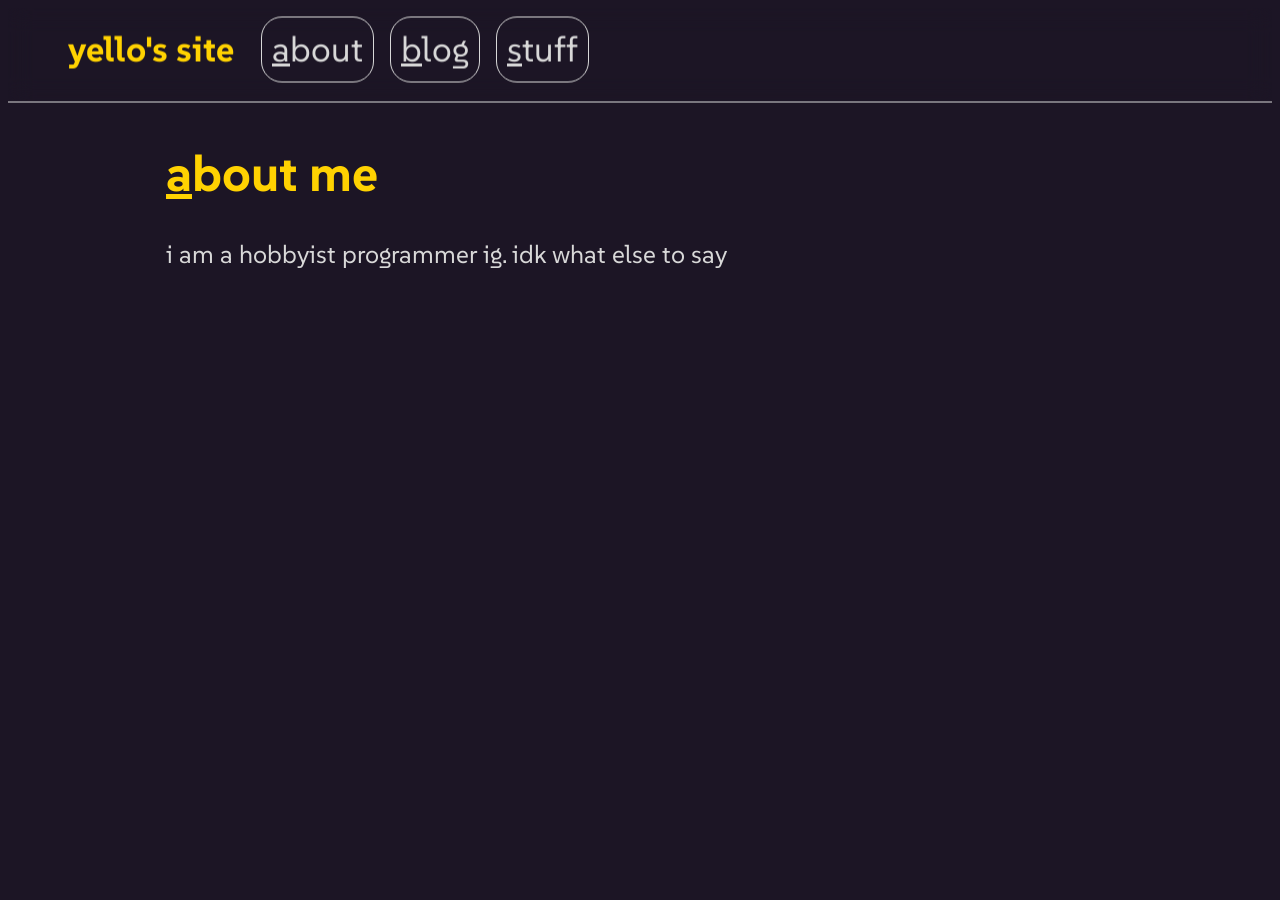
==== a/index.html @ efc627b5 "cool thing" ====
<!DOCTYPE html>
<html>
    <head>
        <title>yello's site</title>
        <meta name="viewport" content="width=device-width, initial-scale=1.0">
        <link rel="stylesheet" href="/style.css">
    </head>
    <body>
        <div class="content">
            <h1><u>a</u>bout me</h1>
            <p>i am a hobbyist programmer ig. idk what else to say</p>
        </div>
        <script defer src="/script.js"></script>
    </body>
</html>
---- style.css ----
@import url('https://fonts.googleapis.com/css2?family=SUSE:wght@100..800&display=swap');

body {
    background-color: #1c1525;
    font-family: "SUSE", sans-serif;
    color: #d8d8d8;
}

h1, h2, h3 {
    color: #ffd201;
}

h1 {
    font-size: 50px;
}

h2 {
    font-size: 35px;
}

h3 {
    font-size: 30px;
}

p {
    font-size: 25px;
}

.content a {
    position: relative;
    display: inline-block;
    outline: solid 2px transparent;
    border-radius: 10px;
    color: #ffd201;
    text-decoration: none;
    transition: all 0.3s cubic-bezier(.05,.72,.62,.82);
}

.content a::before {
    content: "";
    position: absolute;
    left: 0;
    bottom: 0;
    width: 100%;
    height: 2px;
    opacity: 0.5;
    border-radius: 10px;
    background-color: #ffd201;
    z-index: -1;
}

.content a:hover {
    opacity: 0.5;
    display: inline-block;
    outline: solid 2px #ffd201;
    border-radius: 5px;
    outline-offset: 5px;
    color: #ffd201;
}

.content a:hover::before {
    content: "";
    position: absolute;
    left: 0;
    bottom: 0;
    width: 100%;
    height: 2px;
    opacity: 1;
    border-radius: 10px;
    background-color: #ffd201;
    z-index: -1;
}

.content {
    width: 75%;
    margin: auto;
}

.nav {
    position: fixed;
    width: 100%;
    margin-left: auto;
    margin-right: auto;
    padding: 30px;
    margin-top: 0;
    font-size: 35px;
    backdrop-filter: blur(12px);
    -webkit-backdrop-filter: blur(12px);
    transform: translateY(-10%);
    border-bottom: 1px solid #d8d8d8;
}

.nav li {
    display: inline-block;
    outline: 1px solid #d8d8d8;
    color: #d8d8d8;
    border-radius: 10px;
    outline-offset: 10px;
    margin-left: 30px;
    transition: all 0.3s cubic-bezier(.05,.72,.62,.82);
}

.nav li:hover {
    border-radius: 5px;
    outline-offset: 15px;
    color: #ffd201;
}

.nav li a {
    color: #d8d8d8;
    text-decoration: none;
    transition: color 0.3s cubic-bezier(.05,.72,.62,.82);
}

.nav li a:hover {
    color: #ffd201
}

.nav #name {
    outline-color: transparent !important;
    color: #ffd201 !important;
}

.nav-all {
    overflow-x: hidden;
    margin: 0;
    padding: 0;
    opacity: 0;
    transform: translateY(-20px);
    transition: all 0.3s cubic-bezier(.05,.72,.62,.82);
}

.nav-all.loaded {
    opacity: 1;
    transform: translateY(0);
}
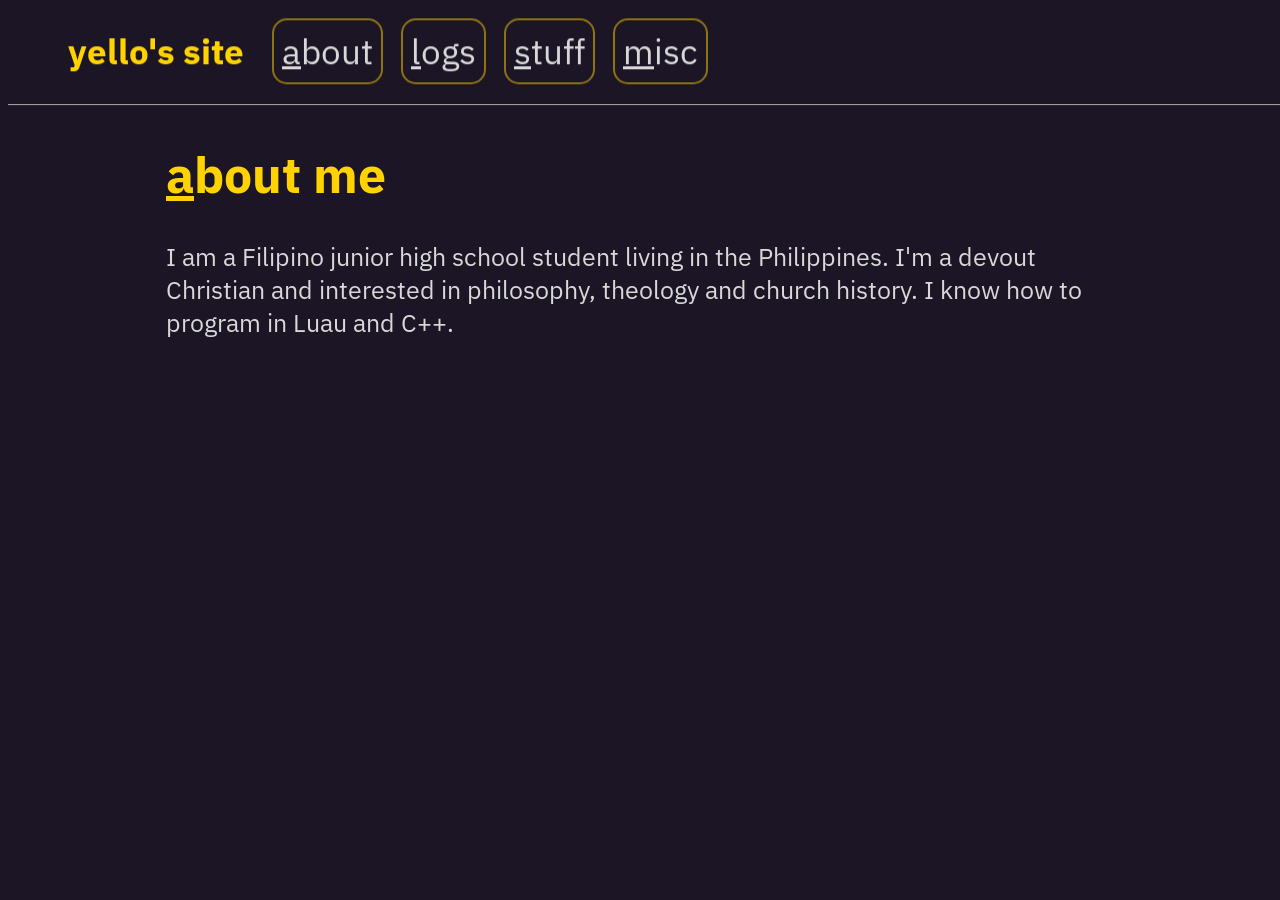
==== commit 479f3d8a: "Update index.html" ====
--- a/a/index.html
+++ b/a/index.html
@@ -8,7 +8,7 @@
     <body>
         <div class="content">
             <h1><u>a</u>bout me</h1>
-            <p>i am a hobbyist programmer ig. idk what else to say</p>
+            <p>I am a Filipino junior high school student living in the Philippines. I'm a devout Christian and interested in philosophy, theology and church history. I know how to program in Luau and C++.</p>
         </div>
         <script defer src="/script.js"></script>
     </body>
--- a/style.css
+++ b/style.css
@@ -1,12 +1,14 @@
-@import url('https://fonts.googleapis.com/css2?family=SUSE:wght@100..800&display=swap');
+@import url("https://fonts.googleapis.com/css2?family=IBM+Plex+Mono:ital,wght@0,100;0,200;0,300;0,400;0,500;0,600;0,700;1,100;1,200;1,300;1,400;1,500;1,600;1,700&family=IBM+Plex+Sans:ital,wght@0,100;0,200;0,300;0,400;0,500;0,600;0,700;1,100;1,200;1,300;1,400;1,500;1,600;1,700&display=swap");
 
 body {
     background-color: #1c1525;
-    font-family: "SUSE", sans-serif;
+    font-family: "IBM Plex Sans", sans-serif;
     color: #d8d8d8;
 }
 
-h1, h2, h3 {
+h1,
+h2,
+h3 {
     color: #ffd201;
 }
 
@@ -24,6 +26,30 @@
 
 p {
     font-size: 25px;
+}
+
+.u {
+    text-decoration: underline;
+}
+
+.mono {
+    font-family: "IBM Plex Mono", monospace;
+}
+
+.blinking {
+    animation: blink 1s infinite;
+}
+
+@keyframes blink {
+    0%,
+    100% {
+        opacity: 1;
+        transition: 0.5s ease-in;
+    }
+    50% {
+        opacity: 0;
+        transition: 0.5s ease-out;
+    }
 }
 
 .content a {
@@ -33,7 +59,7 @@
     border-radius: 10px;
     color: #ffd201;
     text-decoration: none;
-    transition: all 0.3s cubic-bezier(.05,.72,.62,.82);
+    transition: all 0.3s cubic-bezier(0.05, 0.72, 0.62, 0.82);
 }
 
 .content a::before {
@@ -74,46 +100,54 @@
 .content {
     width: 75%;
     margin: auto;
+    opacity: 0;
+    transform: translateY(-10px);
+    transition: all 0.3s cubic-bezier(0.05, 0.72, 0.62, 0.82);
+}
+
+.content.nav-loaded {
+    opacity: 1;
+    transform: translateY(0);
 }
 
 .nav {
-    position: fixed;
+    position: relative;
     width: 100%;
     margin-left: auto;
     margin-right: auto;
     padding: 30px;
+    padding-top: 40px;
     margin-top: 0;
     font-size: 35px;
-    backdrop-filter: blur(12px);
-    -webkit-backdrop-filter: blur(12px);
     transform: translateY(-10%);
     border-bottom: 1px solid #d8d8d8;
 }
 
 .nav li {
     display: inline-block;
-    outline: 1px solid #d8d8d8;
+    outline: 2px solid #ffd20180;
     color: #d8d8d8;
-    border-radius: 10px;
-    outline-offset: 10px;
+    border-radius: 5px;
+    outline-offset: 8px;
     margin-left: 30px;
-    transition: all 0.3s cubic-bezier(.05,.72,.62,.82);
+    transition: all 0.3s cubic-bezier(0.05, 0.72, 0.62, 0.82);
 }
 
 .nav li:hover {
-    border-radius: 5px;
+    border-radius: 1px;
     outline-offset: 15px;
+    /*outline: 2px solid #d8d8d880;*/
     color: #ffd201;
 }
 
 .nav li a {
     color: #d8d8d8;
     text-decoration: none;
-    transition: color 0.3s cubic-bezier(.05,.72,.62,.82);
+    transition: color 0.3s cubic-bezier(0.05, 0.72, 0.62, 0.82);
 }
 
 .nav li a:hover {
-    color: #ffd201
+    color: #ffd201;
 }
 
 .nav #name {
@@ -125,12 +159,59 @@
     overflow-x: hidden;
     margin: 0;
     padding: 0;
-    opacity: 0;
-    transform: translateY(-20px);
-    transition: all 0.3s cubic-bezier(.05,.72,.62,.82);
+    position: fixed;
+    width: 100%;
+    top: -20px;
+    z-index: 2;
+
+    transition: all 0.3s cubic-bezier(0.05, 0.72, 0.62, 0.82);
 }
 
 .nav-all.loaded {
-    opacity: 1;
-    transform: translateY(0);
-}+    top: 0px !important;
+}
+
+.nav-all.loaded .nav {
+    backdrop-filter: blur(12px);
+    -webkit-backdrop-filter: blur(12px);
+}
+
+.input-number {
+    width: 50px;
+    font-size: 25px;
+    border-radius: 5px;
+    border: 2px solid #ffd201;
+    color: #ffd201;
+    background-color: transparent;
+}
+
+input::-webkit-outer-spin-button,
+input::-webkit-inner-spin-button {
+    -webkit-appearance: none;
+    margin: 0;
+}
+
+button {
+    font-size: 25px;
+    border-radius: 5px;
+    border: 2px solid #ffd201;
+    color: #ffd201;
+    background-color: transparent;
+    transition: all 0.3s ease;
+}
+
+button:hover {
+    border-radius: 5px;
+    color: #1c1525;
+    background-color: #ffd201;
+}
+
+.inline {
+    display: inline;
+}
+
+.log-lists {
+    display: flex;
+    flex-direction: row;
+    flex-wrap: wrap;
+}
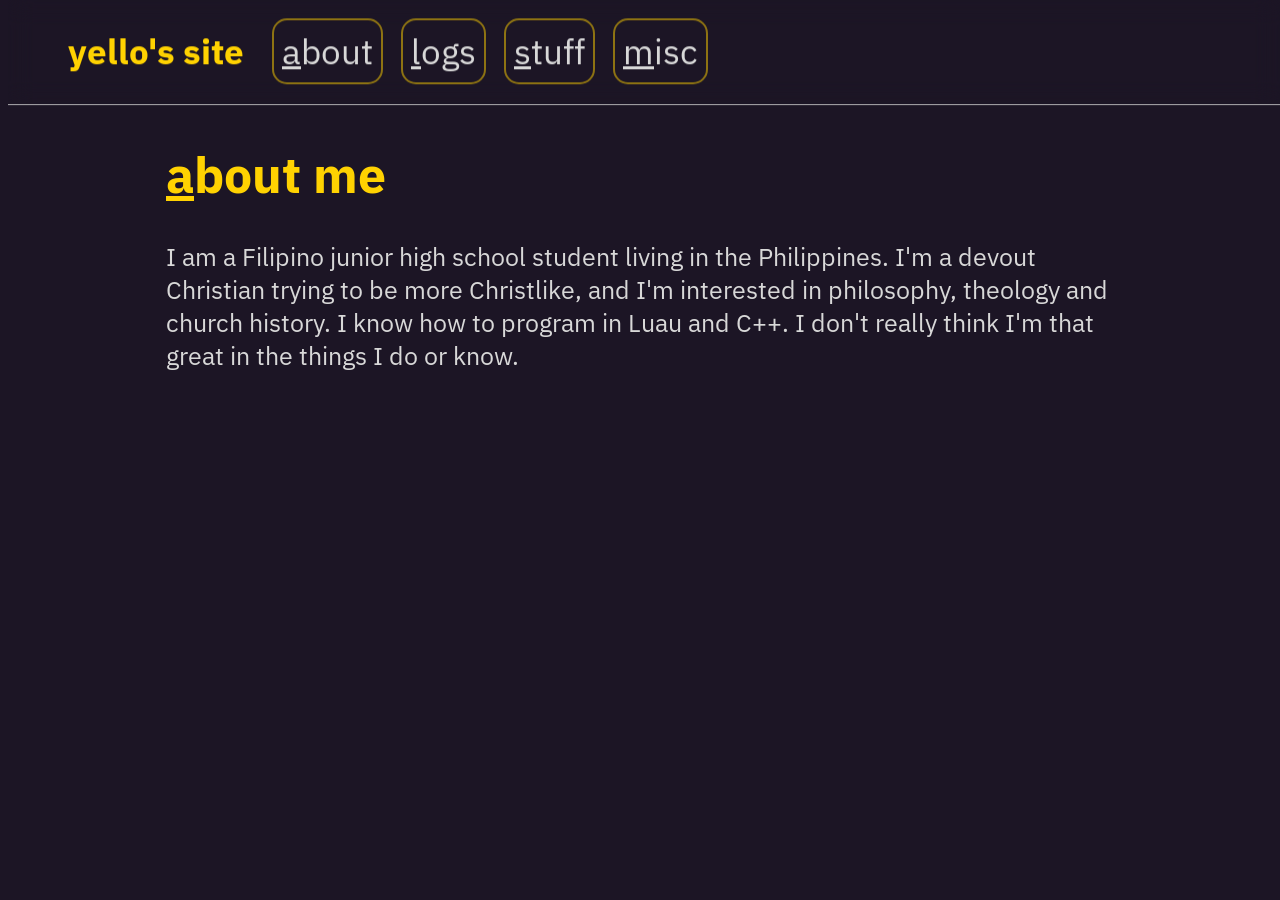
==== commit e0918c54: "Update index.html" ====
--- a/a/index.html
+++ b/a/index.html
@@ -8,7 +8,7 @@
     <body>
         <div class="content">
             <h1><u>a</u>bout me</h1>
-            <p>I am a Filipino junior high school student living in the Philippines. I'm a devout Christian and interested in philosophy, theology and church history. I know how to program in Luau and C++.</p>
+            <p>I am a Filipino junior high school student living in the Philippines. I'm a devout Christian trying to be more Christlike, and I'm interested in philosophy, theology and church history. I know how to program in Luau and C++. I don't really think I'm that great in the things I do or know.</p>
         </div>
         <script defer src="/script.js"></script>
     </body>
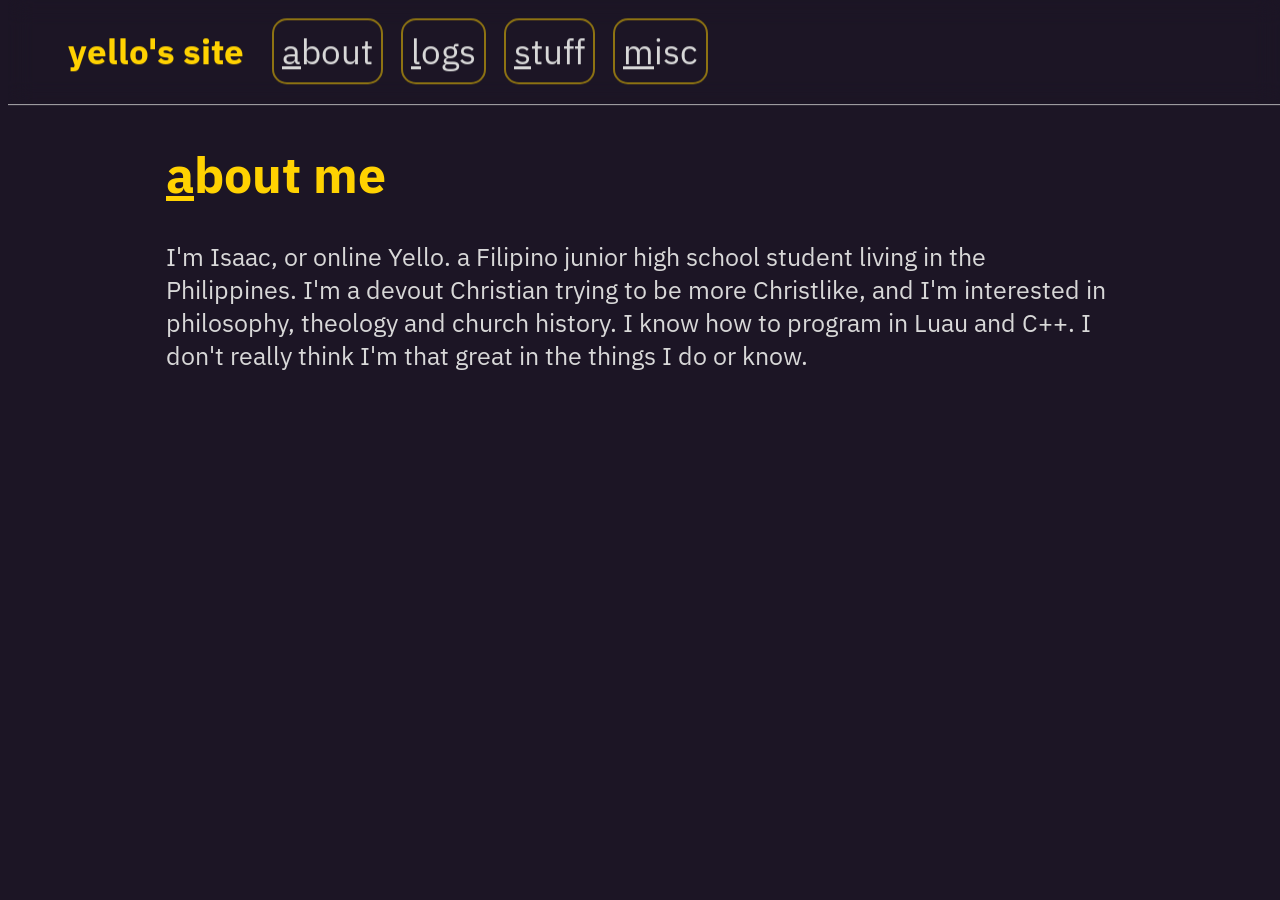
==== commit b9a966df: "Update index.html" ====
--- a/a/index.html
+++ b/a/index.html
@@ -8,7 +8,7 @@
     <body>
         <div class="content">
             <h1><u>a</u>bout me</h1>
-            <p>I am a Filipino junior high school student living in the Philippines. I'm a devout Christian trying to be more Christlike, and I'm interested in philosophy, theology and church history. I know how to program in Luau and C++. I don't really think I'm that great in the things I do or know.</p>
+            <p>I'm Isaac, or online Yello. a Filipino junior high school student living in the Philippines. I'm a devout Christian trying to be more Christlike, and I'm interested in philosophy, theology and church history. I know how to program in Luau and C++. I don't really think I'm that great in the things I do or know.</p>
         </div>
         <script defer src="/script.js"></script>
     </body>
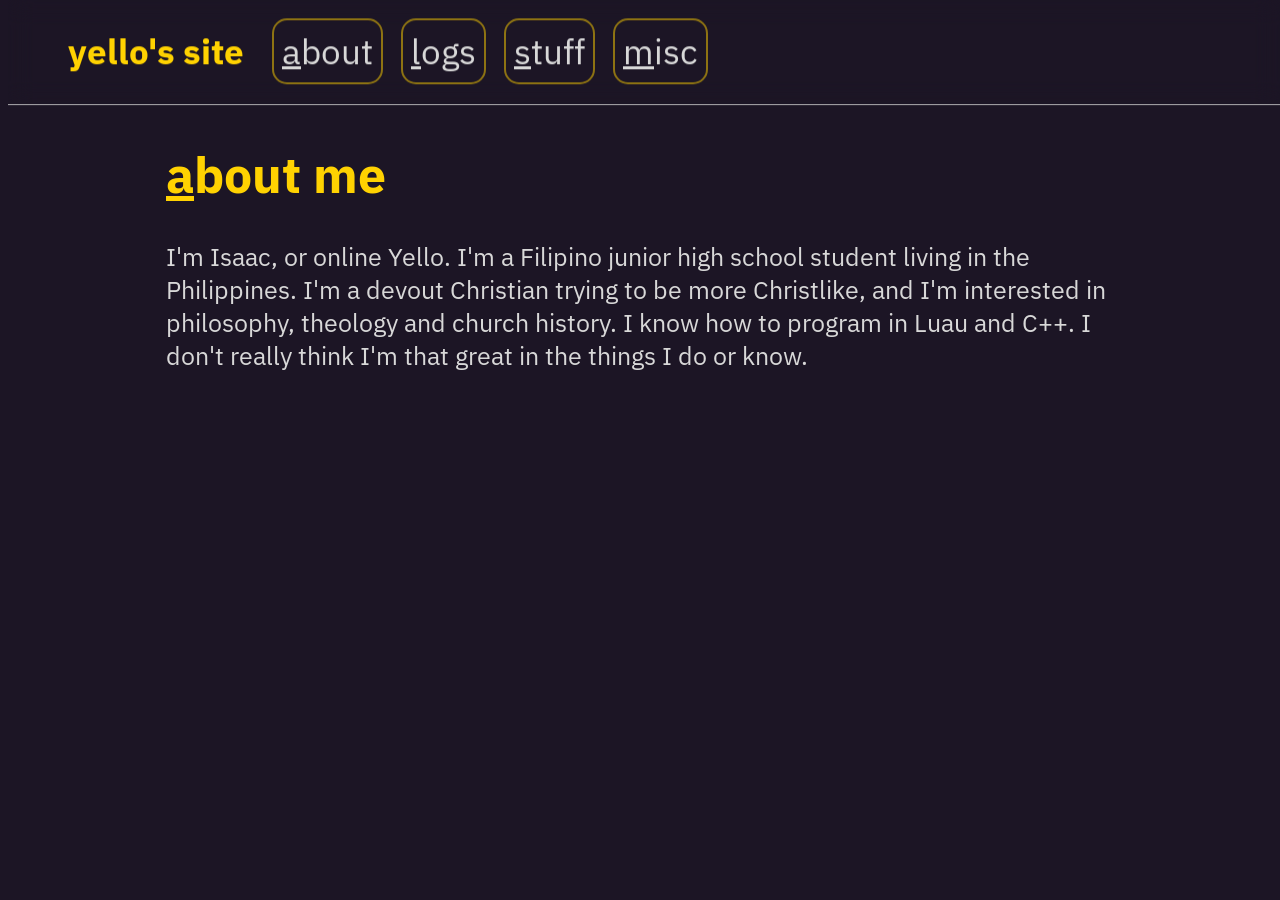
==== commit acd56ad4: "Update index.html" ====
--- a/a/index.html
+++ b/a/index.html
@@ -8,7 +8,7 @@
     <body>
         <div class="content">
             <h1><u>a</u>bout me</h1>
-            <p>I'm Isaac, or online Yello. a Filipino junior high school student living in the Philippines. I'm a devout Christian trying to be more Christlike, and I'm interested in philosophy, theology and church history. I know how to program in Luau and C++. I don't really think I'm that great in the things I do or know.</p>
+            <p>I'm Isaac, or online Yello. I'm a Filipino junior high school student living in the Philippines. I'm a devout Christian trying to be more Christlike, and I'm interested in philosophy, theology and church history. I know how to program in Luau and C++. I don't really think I'm that great in the things I do or know.</p>
         </div>
         <script defer src="/script.js"></script>
     </body>
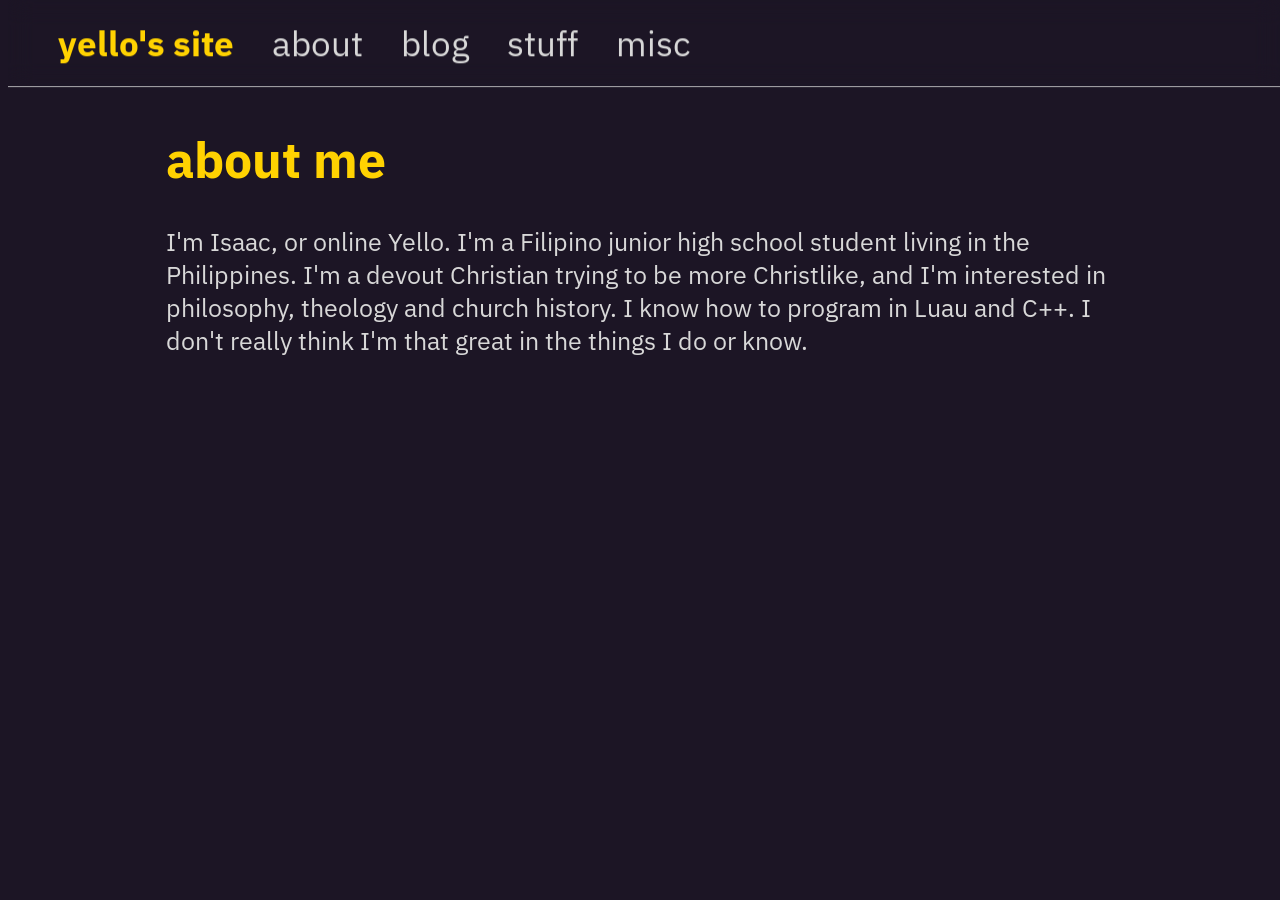
==== commit d1ba2a9d: "big big big" ====
--- a/a/index.html
+++ b/a/index.html
@@ -7,7 +7,7 @@
     </head>
     <body>
         <div class="content">
-            <h1><u>a</u>bout me</h1>
+            <h1>about me</h1>
             <p>I'm Isaac, or online Yello. I'm a Filipino junior high school student living in the Philippines. I'm a devout Christian trying to be more Christlike, and I'm interested in philosophy, theology and church history. I know how to program in Luau and C++. I don't really think I'm that great in the things I do or know.</p>
         </div>
         <script defer src="/script.js"></script>
--- a/style.css
+++ b/style.css
@@ -16,6 +16,10 @@
     font-size: 50px;
 }
 
+h1.blog-title {
+    margin: 0;
+}
+
 h2 {
     font-size: 35px;
 }
@@ -38,6 +42,18 @@
 
 .blinking {
     animation: blink 1s infinite;
+}
+
+.centered {
+    text-align: center;
+}
+
+.sub {
+    font-size: 1.25em;
+    line-height: 0.6;
+    letter-spacing: 5px;
+    color: #d8d8d880;
+    text-transform: uppercase;
 }
 
 @keyframes blink {
@@ -101,13 +117,13 @@
     width: 75%;
     margin: auto;
     opacity: 0;
-    transform: translateY(-10px);
-    transition: all 0.3s cubic-bezier(0.05, 0.72, 0.62, 0.82);
+    transform: translateY(0px);
+    transition: all 0.3s ease;
 }
 
 .content.nav-loaded {
     opacity: 1;
-    transform: translateY(0);
+    transform: translateY(-15px);
 }
 
 .nav {
@@ -115,17 +131,24 @@
     width: 100%;
     margin-left: auto;
     margin-right: auto;
-    padding: 30px;
-    padding-top: 40px;
+    padding: 20px;
+    padding-top: 30px;
     margin-top: 0;
     font-size: 35px;
     transform: translateY(-10%);
     border-bottom: 1px solid #d8d8d8;
+    transition: all 0.3s ease;
+}
+
+.nav.shrink {
+    padding: 10px;
+    font-size: 25px;
+    transition: all 0.3s cubic-bezier(0.05, 0.72, 0.62, 0.82);
 }
 
 .nav li {
     display: inline-block;
-    outline: 2px solid #ffd20180;
+    outline: 2px solid #ffd20100;
     color: #d8d8d8;
     border-radius: 5px;
     outline-offset: 8px;
@@ -135,8 +158,8 @@
 
 .nav li:hover {
     border-radius: 1px;
-    outline-offset: 15px;
-    /*outline: 2px solid #d8d8d880;*/
+    outline-offset: 10px;
+    outline: 2px solid #ffd20100;
     color: #ffd201;
 }
 
@@ -163,7 +186,6 @@
     width: 100%;
     top: -20px;
     z-index: 2;
-
     transition: all 0.3s cubic-bezier(0.05, 0.72, 0.62, 0.82);
 }
 
@@ -174,6 +196,21 @@
 .nav-all.loaded .nav {
     backdrop-filter: blur(12px);
     -webkit-backdrop-filter: blur(12px);
+}
+
+.posts li {
+    display: block;
+    outline: 2px solid #ffd201;
+    outline-offset: 0px;
+    border-radius: 20px;
+    padding: 30px;
+    margin: 30px;
+    transition: all 0.3s cubic-bezier(0.05, 0.72, 0.62, 0.82);
+}
+
+.posts li:hover {
+    outline-offset: 10px;
+    border-radius: 10px;
 }
 
 .input-number {
